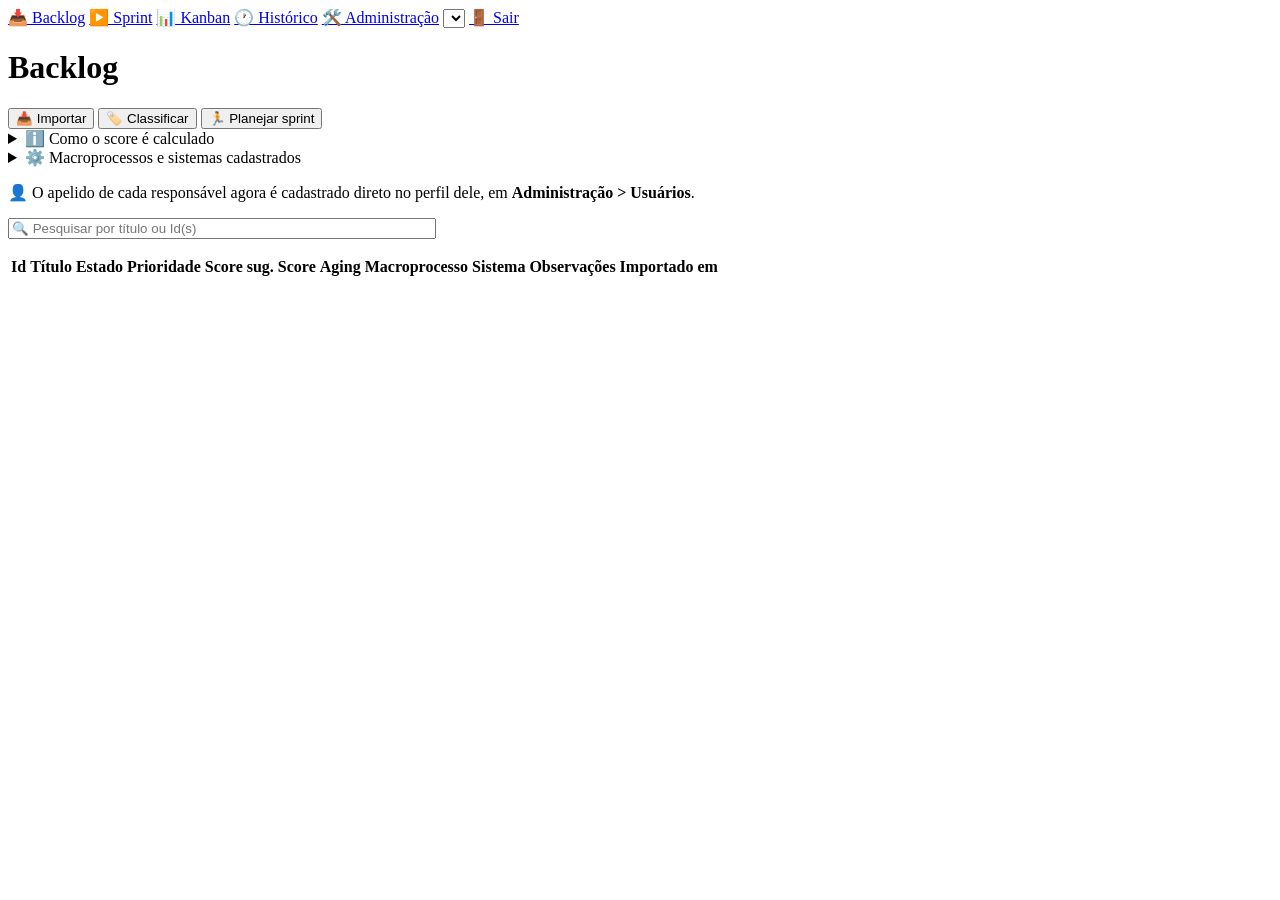
==== web/backlog.html @ 7e4c43e4 "Migração completa pra FastAPI + multi-tenant (equipes/quadros); remove Streamlit Substitui o app Str" ====
<!DOCTYPE html>
<html lang="pt-BR">
<head>
<meta charset="UTF-8">
<title>Backlog — GP Flow</title>
<link rel="stylesheet" href="/css/base.css">
<link rel="stylesheet" href="/css/kanban.css">
<style>
  .bl-form-row { display: flex; flex-direction: column; gap: 4px; margin-bottom: 10px; max-width: 420px; }
  .bl-inline { display: flex; gap: 8px; align-items: center; margin-bottom: 8px; }
  .bl-search { max-width: 420px; margin-bottom: 10px; }
  .bl-search input { width: 100%; }
</style>
</head>
<body>
  <nav class="gp-topbar">
    <a class="ativo" href="/backlog">📥 Backlog</a>
    <a href="/sprint">▶️ Sprint</a>
    <a href="/kanban">📊 Kanban</a>
    <a href="/historico">🕐 Histórico</a>
    <a href="/administracao">🛠️ Administração</a>
    <span class="gp-spacer"></span>
    <select id="gp-quadro-select" title="Quadro ativo"></select>
    <a href="#" id="btn-logout">🚪 Sair</a>
  </nav>

  <div class="gp-page">
    <h1>Backlog</h1>
    <div class="gp-flash" id="flash" hidden></div>
    <div class="gp-flash gp-flash-erro" id="flash-erro" hidden></div>

    <div class="gp-tabs">
      <button type="button" class="aba-btn" data-aba="importar">📥 Importar</button>
      <button type="button" class="aba-btn ativo" data-aba="classificar">🏷️ Classificar</button>
      <button type="button" class="aba-btn" data-aba="planejar">🏃 Planejar sprint</button>
    </div>

    <!-- ══ ABA IMPORTAR ══════════════════════════════════════════════════ -->
    <section id="aba-importar" hidden>
      <h3>Importar export do Trace GP</h3>
      <input type="file" id="importar-arquivo" accept=".xlsx,.xls">
      <div id="importar-preview" hidden>
        <p class="gp-caption" id="importar-total"></p>
        <table class="gp-table" id="tabela-preview">
          <thead><tr><th>Id</th><th>Título</th><th>Prioridade</th><th>Estado</th><th>Responsável</th></tr></thead>
          <tbody></tbody>
        </table>
        <div class="kb-modal-actions">
          <button type="button" class="primary" id="btn-confirmar-importacao">✅ Confirmar importação</button>
          <button type="button" id="btn-cancelar-importacao">🧹 Limpar arquivo selecionado</button>
        </div>
      </div>
      <p class="gp-caption" id="ultima-importacao"></p>
      <hr>
      <a href="/api/backlog/exportar.xlsx"><button type="button">⬇️ Exportar Backlog (Excel)</button></a>
      <details class="gp-expander" style="margin-top:14px;">
        <summary>⚠️ Limpar demandas do Backlog</summary>
        <div class="gp-flash gp-flash-erro" id="limpar-aviso"></div>
        <label class="gp-checkbox-row"><input type="checkbox" id="conf-limpar"> Entendo que isso apaga todas as demandas do Backlog</label>
        <button type="button" class="primary" id="btn-limpar" disabled>🗑️ Limpar Backlog</button>
      </details>
    </section>

    <!-- ══ ABA CLASSIFICAR ═══════════════════════════════════════════════ -->
    <section id="aba-classificar">
      <details class="gp-expander">
        <summary>ℹ️ Como o score é calculado</summary>
        <div id="legenda-score"></div>
      </details>
      <details class="gp-expander">
        <summary>⚙️ Macroprocessos e sistemas cadastrados</summary>
        <div class="sp-form-row-2" style="display:grid;grid-template-columns:1fr 1fr;gap:16px;">
          <div>
            <p><b>Macroprocessos</b></p>
            <p class="gp-caption" id="lista-macroprocessos"></p>
            <div class="bl-inline">
              <input type="text" id="novo-macro" placeholder="Adicionar novo macroprocesso">
              <button type="button" id="btn-add-macro" disabled>➕</button>
            </div>
          </div>
          <div>
            <p><b>Sistemas</b></p>
            <p class="gp-caption" id="lista-sistemas"></p>
            <div class="bl-inline">
              <input type="text" id="novo-sistema" placeholder="Adicionar novo sistema">
              <button type="button" id="btn-add-sistema" disabled>➕</button>
            </div>
          </div>
        </div>
      </details>
      <p class="gp-caption">👤 O apelido de cada responsável agora é cadastrado direto no perfil dele, em <b>Administração &gt; Usuários</b>.</p>

      <div class="bl-search"><input type="text" id="busca-classificar" placeholder="🔍 Pesquisar por título ou Id(s)"></div>
      <p class="gp-caption" id="contagem-classificar"></p>

      <table class="gp-table" id="tabela-classificar">
        <thead><tr><th>Id</th><th>Título</th><th>Estado</th><th>Prioridade</th><th>Score sug.</th><th>Score</th><th>Aging</th><th>Macroprocesso</th><th>Sistema</th><th>Observações</th><th>Importado em</th></tr></thead>
        <tbody></tbody>
      </table>
    </section>

    <!-- ══ ABA PLANEJAR ══════════════════════════════════════════════════ -->
    <section id="aba-planejar" hidden>
      <p class="gp-caption" id="planejar-caption"></p>
      <div id="planejar-nova-atividade" hidden>
        <details class="gp-expander">
          <summary>➕ Nova atividade interna</summary>
          <div class="bl-inline">
            <input type="text" id="pj-ativ-titulo" placeholder="Cerimônia Ágil, Feriado…">
            <select id="pj-ativ-resp"></select>
            <select id="pj-ativ-tipo"></select>
            <button type="button" class="primary" id="pj-ativ-criar" disabled>➕ Criar</button>
          </div>
        </details>
      </div>

      <div class="gp-flash gp-flash-erro" id="planejar-higiene" hidden></div>

      <table class="gp-table" id="tabela-planejar">
        <thead><tr><th></th><th>Id</th><th>Título</th><th>Score</th><th>Tipo entrada</th><th>Responsável</th></tr></thead>
        <tbody></tbody>
      </table>
      <button type="button" class="primary" id="btn-enviar-sprint" disabled>➕ Enviar 0 demanda(s)</button>
    </section>
  </div>

  <dialog id="modal-detalhes">
    <form method="dialog" id="form-detalhes">
      <h2 id="det-titulo"></h2>
      <div class="kb-meta-grid" id="det-meta"></div>
      <hr>
      <div class="gp-form-grid-2">
        <div class="kb-field"><label>Macroprocesso</label><select id="det-macro"></select></div>
        <div class="kb-field"><label>Sistema</label><select id="det-sist"></select></div>
      </div>
      <div class="kb-field"><label>Score</label><input type="number" id="det-score" min="0" max="10" step="0.5"></div>
      <div class="kb-field"><label>Observações</label><textarea id="det-obs" rows="3"></textarea></div>
      <div class="kb-modal-actions">
        <button type="button" class="primary" id="det-salvar">💾 Salvar classificação</button>
        <button type="button" id="det-fechar">✖️ Fechar</button>
      </div>
      <div id="det-sprint-bloco" hidden>
        <hr>
        <p class="gp-caption" id="det-sprint-info"></p>
        <div class="bl-inline">
          <select id="det-sprint-resp"></select>
          <button type="button" class="primary" id="det-sprint-enviar">🚀 Enviar</button>
        </div>
      </div>
    </form>
  </dialog>

  <dialog id="modal-criar-sprint">
    <form method="dialog" id="form-criar-sprint">
      <h2>🚀 Criar sprint e enviar demandas</h2>
      <p class="gp-caption" id="cs-info"></p>
      <div class="kb-field"><label>Nome da sprint</label><input type="text" id="cs-nome" placeholder="Sprint 12 — 06/07 a 17/07"></div>
      <div class="kb-field"><label>🎯 Meta da sprint (objetivo)</label><input type="text" id="cs-meta"></div>
      <div class="gp-form-grid-2">
        <div class="kb-field"><label>Início</label><input type="date" id="cs-inicio"></div>
        <div class="kb-field"><label>Fim</label><input type="date" id="cs-fim"></div>
      </div>
      <div class="kb-modal-actions">
        <button type="button" class="primary" id="cs-criar" disabled>🚀 Criar e enviar</button>
        <button type="button" id="cs-cancelar">✖️ Cancelar</button>
      </div>
    </form>
  </dialog>

  <script src="/js/gp-table-sort.js"></script>
  <script src="/js/gp-quadro-selector.js"></script>
  <script src="/js/backlog.js"></script>
</body>
</html>
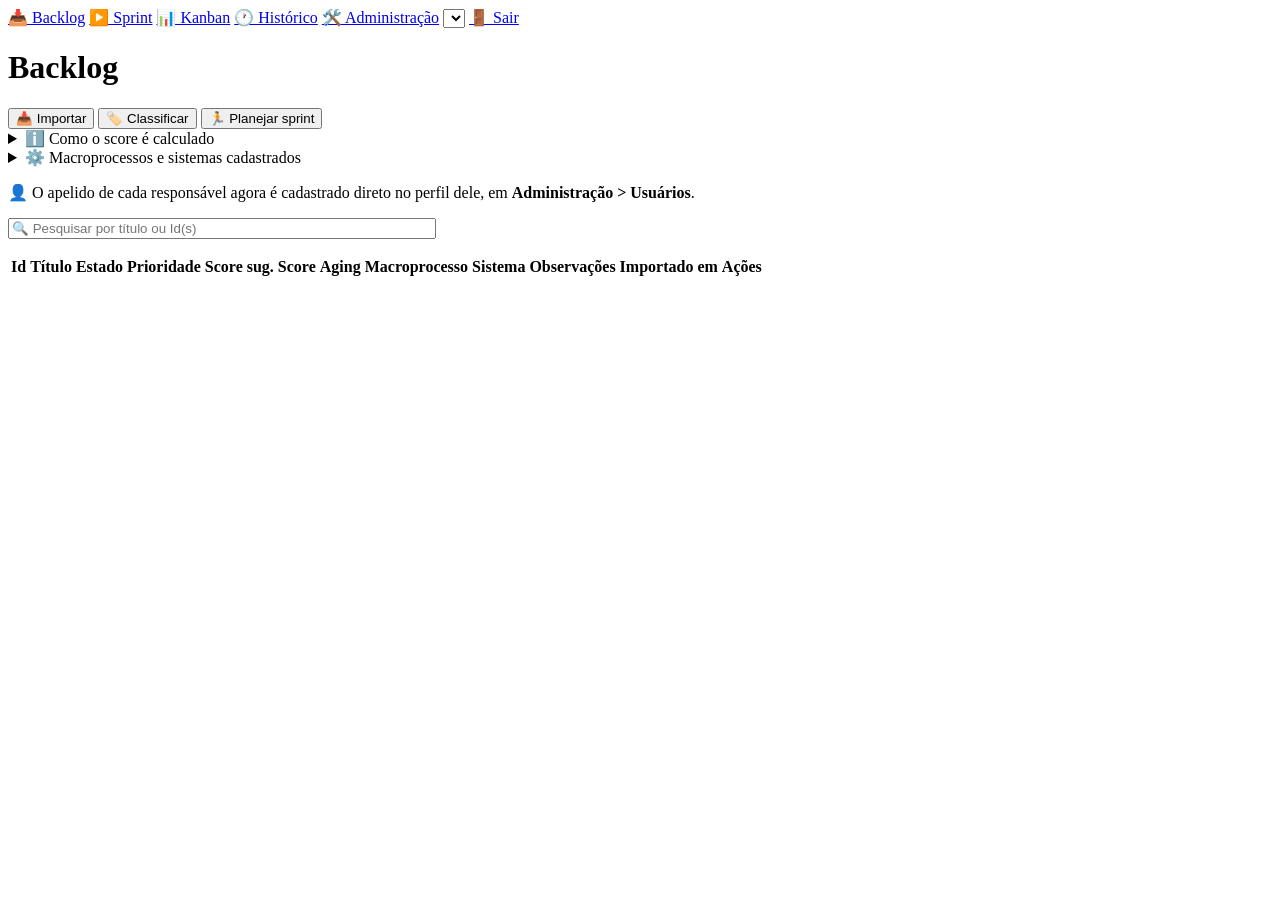
==== commit 697c0691: "Adiciona encerrar/excluir demanda em todas as telas + data de importação Novo router server/routes_d" ====
--- a/web/backlog.html
+++ b/web/backlog.html
@@ -94,7 +94,7 @@
       <p class="gp-caption" id="contagem-classificar"></p>
 
       <table class="gp-table" id="tabela-classificar">
-        <thead><tr><th>Id</th><th>Título</th><th>Estado</th><th>Prioridade</th><th>Score sug.</th><th>Score</th><th>Aging</th><th>Macroprocesso</th><th>Sistema</th><th>Observações</th><th>Importado em</th></tr></thead>
+        <thead><tr><th>Id</th><th>Título</th><th>Estado</th><th>Prioridade</th><th>Score sug.</th><th>Score</th><th>Aging</th><th>Macroprocesso</th><th>Sistema</th><th>Observações</th><th>Importado em</th><th>Ações</th></tr></thead>
         <tbody></tbody>
       </table>
     </section>
